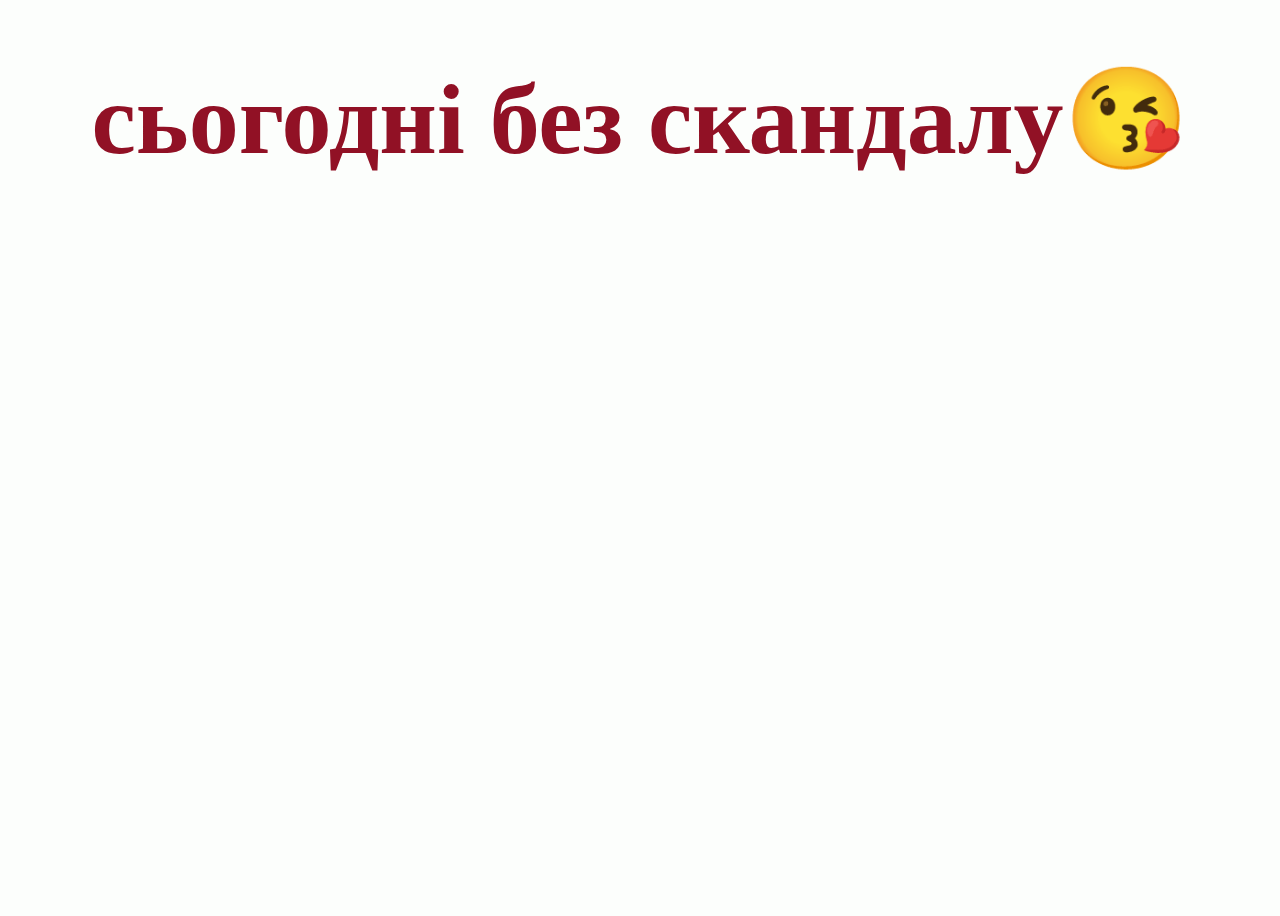
==== yes.html @ c8ec2400 "дщу" ====
<!DOCTYPE html>
<html lang="ru">
  <head>
    <link href="./yes_style.css" rel="stylesheet" />
  </head>
  <body>
    <div class="container">
      <div>
        <h1 class="header_text">сьогодні без скандалу😘</h1>
      </div>
      <div class="gif_container">
        <iframe
          src="https://gifer.com/embed/Aq"
          width="1000"
          height="700"
          frameborder="0"
          allowfullscreen
        >
        </iframe>
      </div>
    </div>
  </body>
</html>
---- yes_style.css ----
body {
  display: flex;
  justify-content: center;
  align-items: center;
  height: 100vh;
  background-color: #fcfefc;
}

#noButton {
  position: absolute;
  margin-left: 150px;
  transition: 0.5s;
}

#yesButton {
  position: absolute;
  margin-right: 150px;
}

.header_text {
  font-family: "Nunito";
  font-size: 100px;
  font-weight: bold;
  color: #911125;
  text-align: center;
  margin-top: 20px;
  margin-bottom: 0px;
}

.text {
  font-family: "Nunito";
  font-size: 25px;
  font-weight: bold;
  color: #911125;
  text-align: center;
  margin-top: 20px;
  margin-bottom: 0px;
}

.buttons {
  display: flex;
  flex-direction: row;
  justify-content: center;
  align-items: center;
  margin-top: 20px;
  margin-left: 20px;
}

.btn {
  background-color: #911125;
  color: white;
  padding: 15px 32px;
  text-align: center;
  display: inline-block;
  font-size: 16px;
  margin: 4px 2px;
  cursor: pointer;
  border: none;
  border-radius: 12px;
  transition: background-color 0.3s ease;
}

.btn:hover {
  background-color: #faf9f6;
}

.gif_container {
  display: flex;
  justify-content: center;
  align-items: center;
}
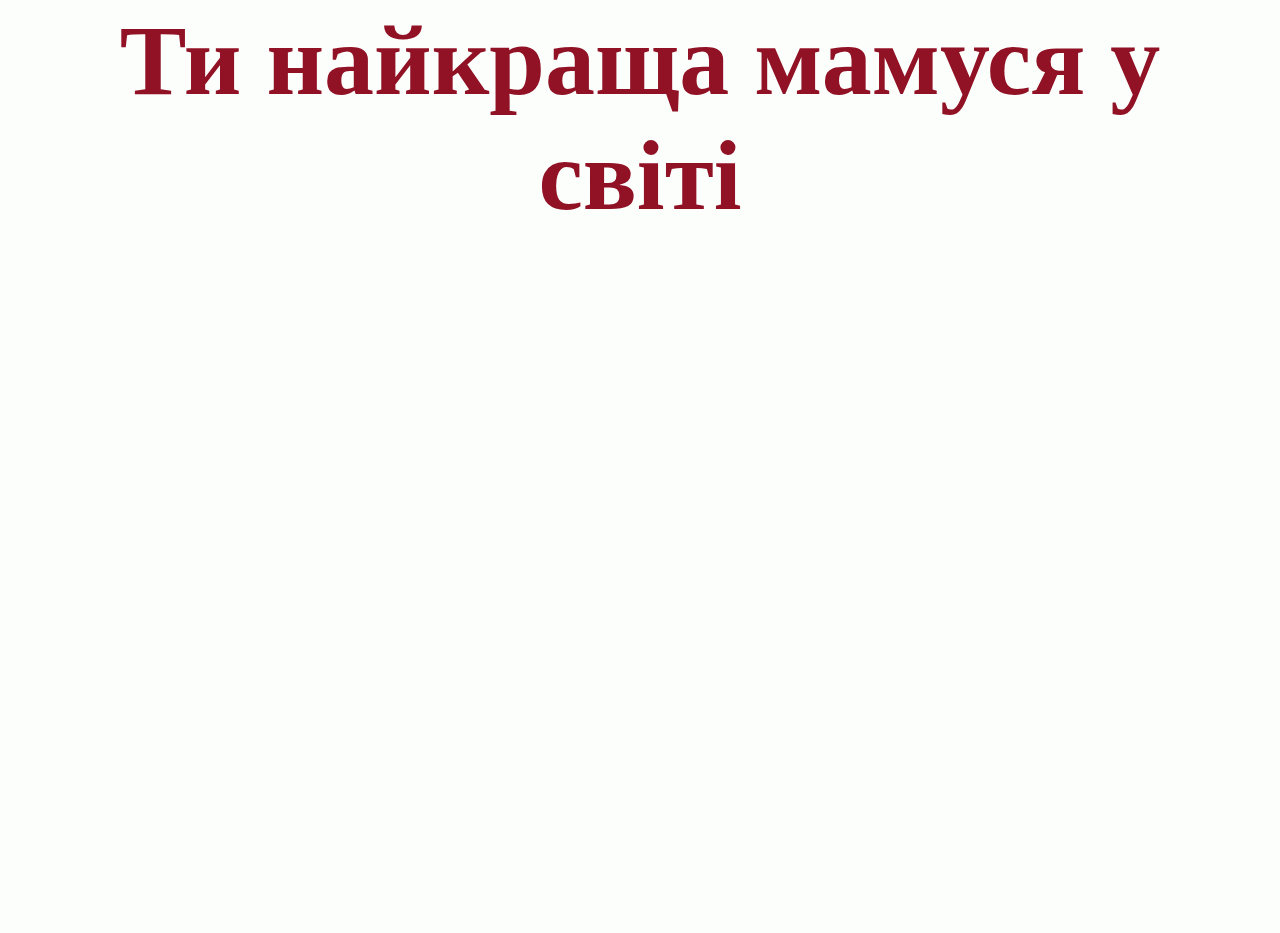
==== commit e301ce07: "update" ====
--- a/yes.html
+++ b/yes.html
@@ -6,7 +6,7 @@
   <body>
     <div class="container">
       <div>
-        <h1 class="header_text">сьогодні без скандалу😘</h1>
+        <h1 class="header_text">Ти найкраща мамуся у світі</h1>
       </div>
       <div class="gif_container">
         <iframe
